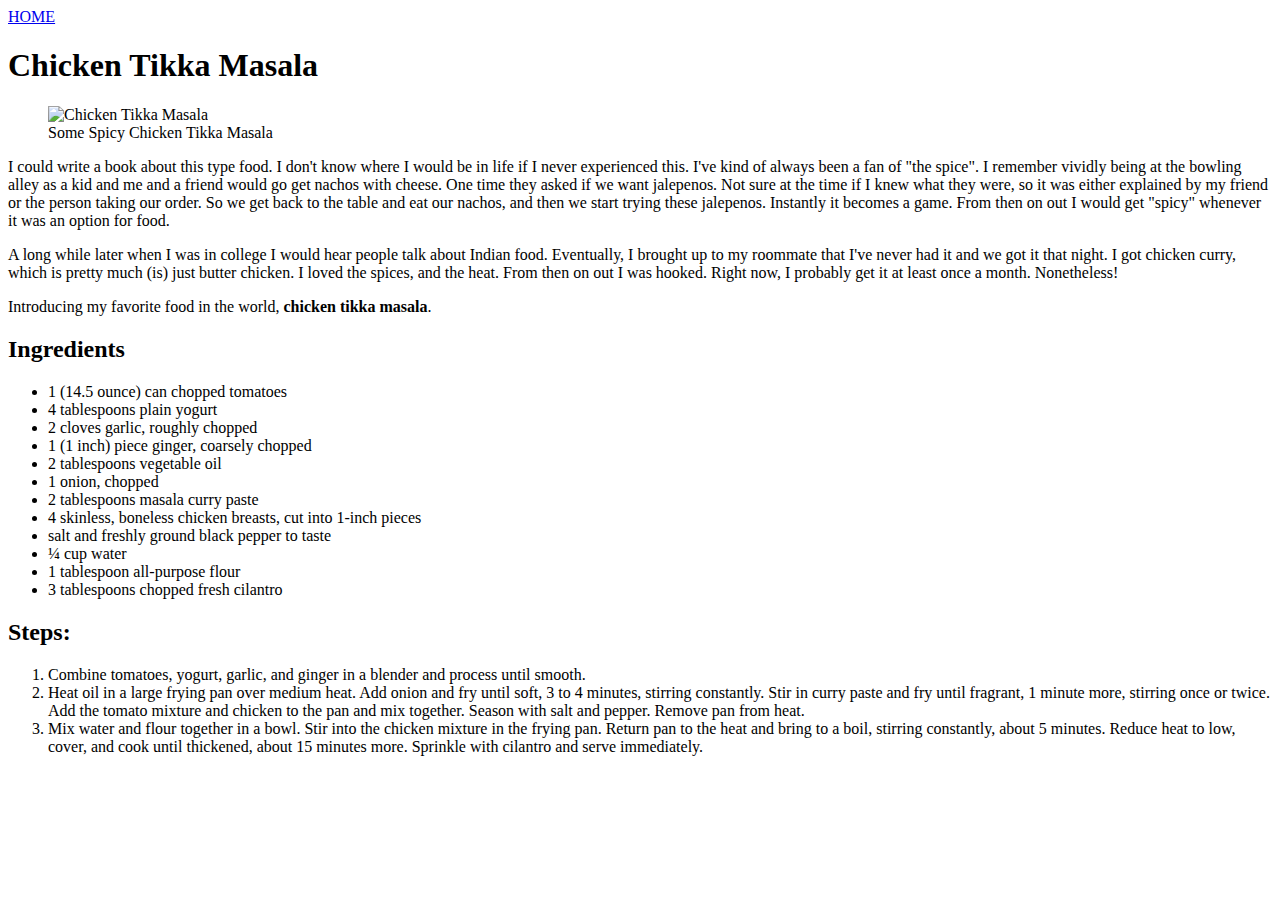
==== recipes/chickentikkamasala.html @ aec84d14 "Edited README.md, added index.html, folder recipes, and three recipe html pages . Chicken Tikka Masa" ====
<!DOCTYPE html>
<html lang="en">
<head>
    <meta charset="UTF-8">
    <meta http-equiv="X-UA-Compatible" content="IE=edge">
    <meta name="viewport" content="width=device-width, initial-scale=1.0">
    <title>Recipes | Chicken Tikka Masala</title>
</head>
<body>
    <main>
        <header>
            <nav>
            <a href="../index.html">HOME</a>
            </nav>
            <h1>Chicken Tikka Masala</h1>
        </header>
        <article>
            <figure>
                <img src="https://imagesvc.meredithcorp.io/v3/mm/image?url=https%3A%2F%2Fimages.media-allrecipes.com%2Fuserphotos%2F9402555.jpg&q=85" alt="Chicken Tikka Masala" title="Picture from meredithcorp.io" width="500" height="400">
                <figcaption>Some Spicy Chicken Tikka Masala</figcaption>
            </figure>
            <p> I could write a book about this type food. I don't know where I would be in life if I never experienced this. I've kind of always been a fan of "the spice".
                I remember vividly being at the bowling alley as a kid and me and a friend would go get nachos with cheese. One time they asked if we want jalepenos.
                Not sure at the time if I knew what they were, so it was either explained by my friend or the person taking our order. So we get back to the table and eat our nachos,
                and then we start trying these jalepenos. Instantly it becomes a game. From then on out I would get "spicy" whenever it was an option for food. 
            </p>
            <p>
                A long while later when I was in college I would hear people talk about Indian food. Eventually, I brought up to my roommate that I've never had it and we got it that night.
                I got chicken curry, which is pretty much (is) just butter chicken. I loved the spices, and the heat. From then on out I was hooked. Right now, I probably get it at least once a month. Nonetheless!
            </p>
            <p>
                Introducing my favorite food in the world, <strong>chicken tikka masala</strong>.
            </p>
            <h2>Ingredients</h2>
            <ul>
                <li>1 (14.5 ounce) can chopped tomatoes</li>
                <li>4 tablespoons plain yogurt</li>
                <li>2 cloves garlic, roughly chopped</li>
                <li>1 (1 inch) piece ginger, coarsely chopped</li>
                <li>2 tablespoons vegetable oil</li>
                <li>1 onion, chopped</li>
                <li>2 tablespoons masala curry paste</li>
                <li>4 skinless, boneless chicken breasts, cut into 1-inch pieces</li>
                <li>salt and freshly ground black pepper to taste </li>
                <li>¼ cup water</li>
                <li>1 tablespoon all-purpose flour</li>
                <li>3 tablespoons chopped fresh cilantro </li>
            </ul>
            <h2>Steps:</h2>
            <ol>
                <li>Combine tomatoes, yogurt, garlic, and ginger in a blender and process until smooth.</li>
                <li>Heat oil in a large frying pan over medium heat. Add onion and fry until soft, 3 to 4 minutes, stirring constantly. Stir in curry paste and fry until fragrant, 1 minute more, stirring once or twice. Add the tomato mixture and chicken to the pan and mix together. Season with salt and pepper. Remove pan from heat.</li>
                <li>Mix water and flour together in a bowl. Stir into the chicken mixture in the frying pan. Return pan to the heat and bring to a boil, stirring constantly, about 5 minutes. Reduce heat to low, cover, and cook until thickened, about 15 minutes more. Sprinkle with cilantro and serve immediately.</li>
            </ol>
        </article>
    </main>
</body>
</html>
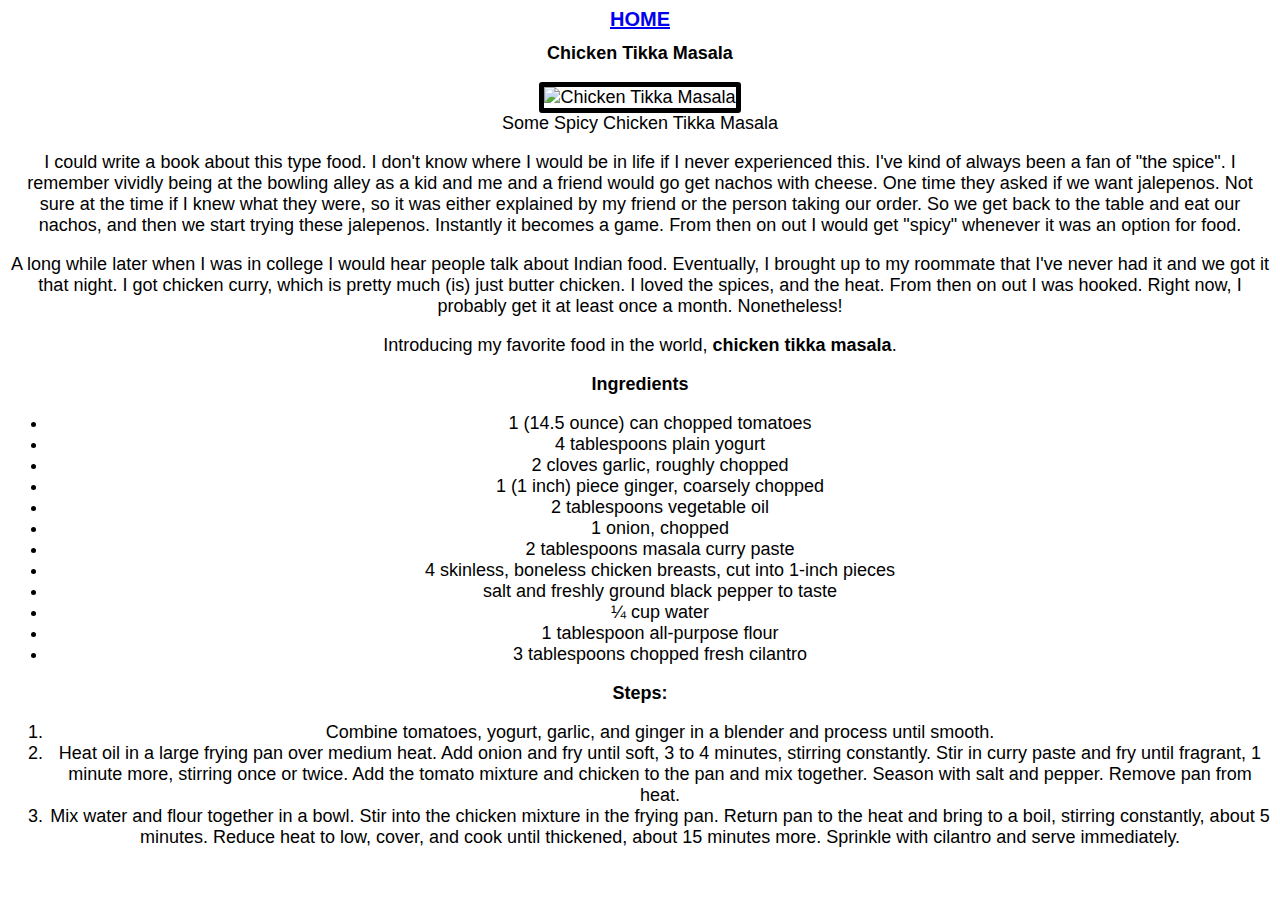
==== commit 7169c6c1: "Added CSS styling to Each HTML Page" ====
--- a/recipes/chickentikkamasala.html
+++ b/recipes/chickentikkamasala.html
@@ -4,19 +4,20 @@
     <meta charset="UTF-8">
     <meta http-equiv="X-UA-Compatible" content="IE=edge">
     <meta name="viewport" content="width=device-width, initial-scale=1.0">
+    <link rel="stylesheet" href="../styles/style.css">
     <title>Recipes | Chicken Tikka Masala</title>
 </head>
 <body>
     <main>
         <header>
             <nav>
-            <a href="../index.html">HOME</a>
+            <a class="link" href="../index.html">HOME</a>
             </nav>
             <h1>Chicken Tikka Masala</h1>
         </header>
         <article>
             <figure>
-                <img src="https://imagesvc.meredithcorp.io/v3/mm/image?url=https%3A%2F%2Fimages.media-allrecipes.com%2Fuserphotos%2F9402555.jpg&q=85" alt="Chicken Tikka Masala" title="Picture from meredithcorp.io" width="500" height="400">
+                <img class="blackborder" src="https://imagesvc.meredithcorp.io/v3/mm/image?url=https%3A%2F%2Fimages.media-allrecipes.com%2Fuserphotos%2F9402555.jpg&q=85" alt="Chicken Tikka Masala" title="Picture from meredithcorp.io" width="500" height="400">
                 <figcaption>Some Spicy Chicken Tikka Masala</figcaption>
             </figure>
             <p> I could write a book about this type food. I don't know where I would be in life if I never experienced this. I've kind of always been a fan of "the spice".
--- a/styles/style.css
+++ b/styles/style.css
@@ -0,0 +1,15 @@
+* {
+    font-family: Arial, Helvetica, sans-serif;
+    text-align: center;
+    font-size: 18px;
+}
+
+.link {
+    font-weight: bold;
+    font-size: 20px;
+}
+
+.blackborder {
+    border: 5px solid black;
+    border-radius: 3px;
+}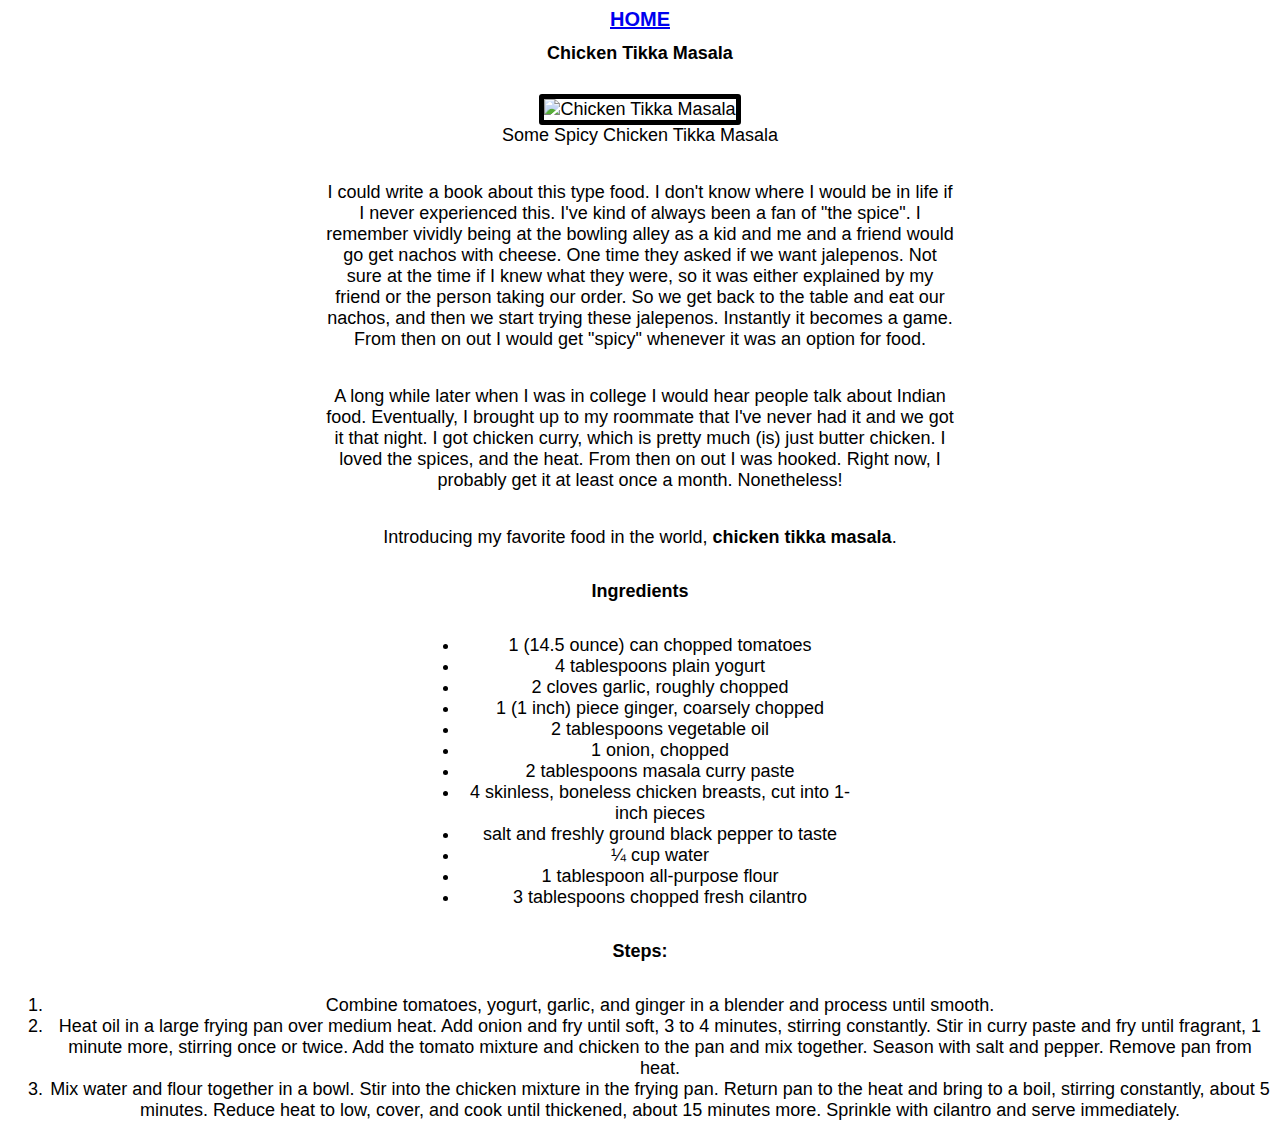
==== commit d534a4ce: "Fixed Centering of Text on All Webpages" ====
--- a/recipes/chickentikkamasala.html
+++ b/recipes/chickentikkamasala.html
@@ -15,21 +15,21 @@
             </nav>
             <h1>Chicken Tikka Masala</h1>
         </header>
-        <article>
+        <article class="pagecontent">
             <figure>
                 <img class="blackborder" src="https://imagesvc.meredithcorp.io/v3/mm/image?url=https%3A%2F%2Fimages.media-allrecipes.com%2Fuserphotos%2F9402555.jpg&q=85" alt="Chicken Tikka Masala" title="Picture from meredithcorp.io" width="500" height="400">
                 <figcaption>Some Spicy Chicken Tikka Masala</figcaption>
             </figure>
-            <p> I could write a book about this type food. I don't know where I would be in life if I never experienced this. I've kind of always been a fan of "the spice".
+            <p class="para"> I could write a book about this type food. I don't know where I would be in life if I never experienced this. I've kind of always been a fan of "the spice".
                 I remember vividly being at the bowling alley as a kid and me and a friend would go get nachos with cheese. One time they asked if we want jalepenos.
                 Not sure at the time if I knew what they were, so it was either explained by my friend or the person taking our order. So we get back to the table and eat our nachos,
                 and then we start trying these jalepenos. Instantly it becomes a game. From then on out I would get "spicy" whenever it was an option for food. 
             </p>
-            <p>
+            <p class="para">
                 A long while later when I was in college I would hear people talk about Indian food. Eventually, I brought up to my roommate that I've never had it and we got it that night.
                 I got chicken curry, which is pretty much (is) just butter chicken. I loved the spices, and the heat. From then on out I was hooked. Right now, I probably get it at least once a month. Nonetheless!
             </p>
-            <p>
+            <p class="para">
                 Introducing my favorite food in the world, <strong>chicken tikka masala</strong>.
             </p>
             <h2>Ingredients</h2>
--- a/styles/style.css
+++ b/styles/style.css
@@ -12,4 +12,28 @@
 .blackborder {
     border: 5px solid black;
     border-radius: 3px;
+}
+
+.para {
+    width: 50%;
+}
+
+
+.pagecontent {
+    display: flex;
+    flex-direction: column;
+    justify-content: center;
+    align-items: center;
+  }
+  
+.para {
+    display: block;
+  }
+
+
+ul { 
+    width: 400px; 
+    margin-left: auto; 
+    margin-right: auto; 
+    text-align: left;
 }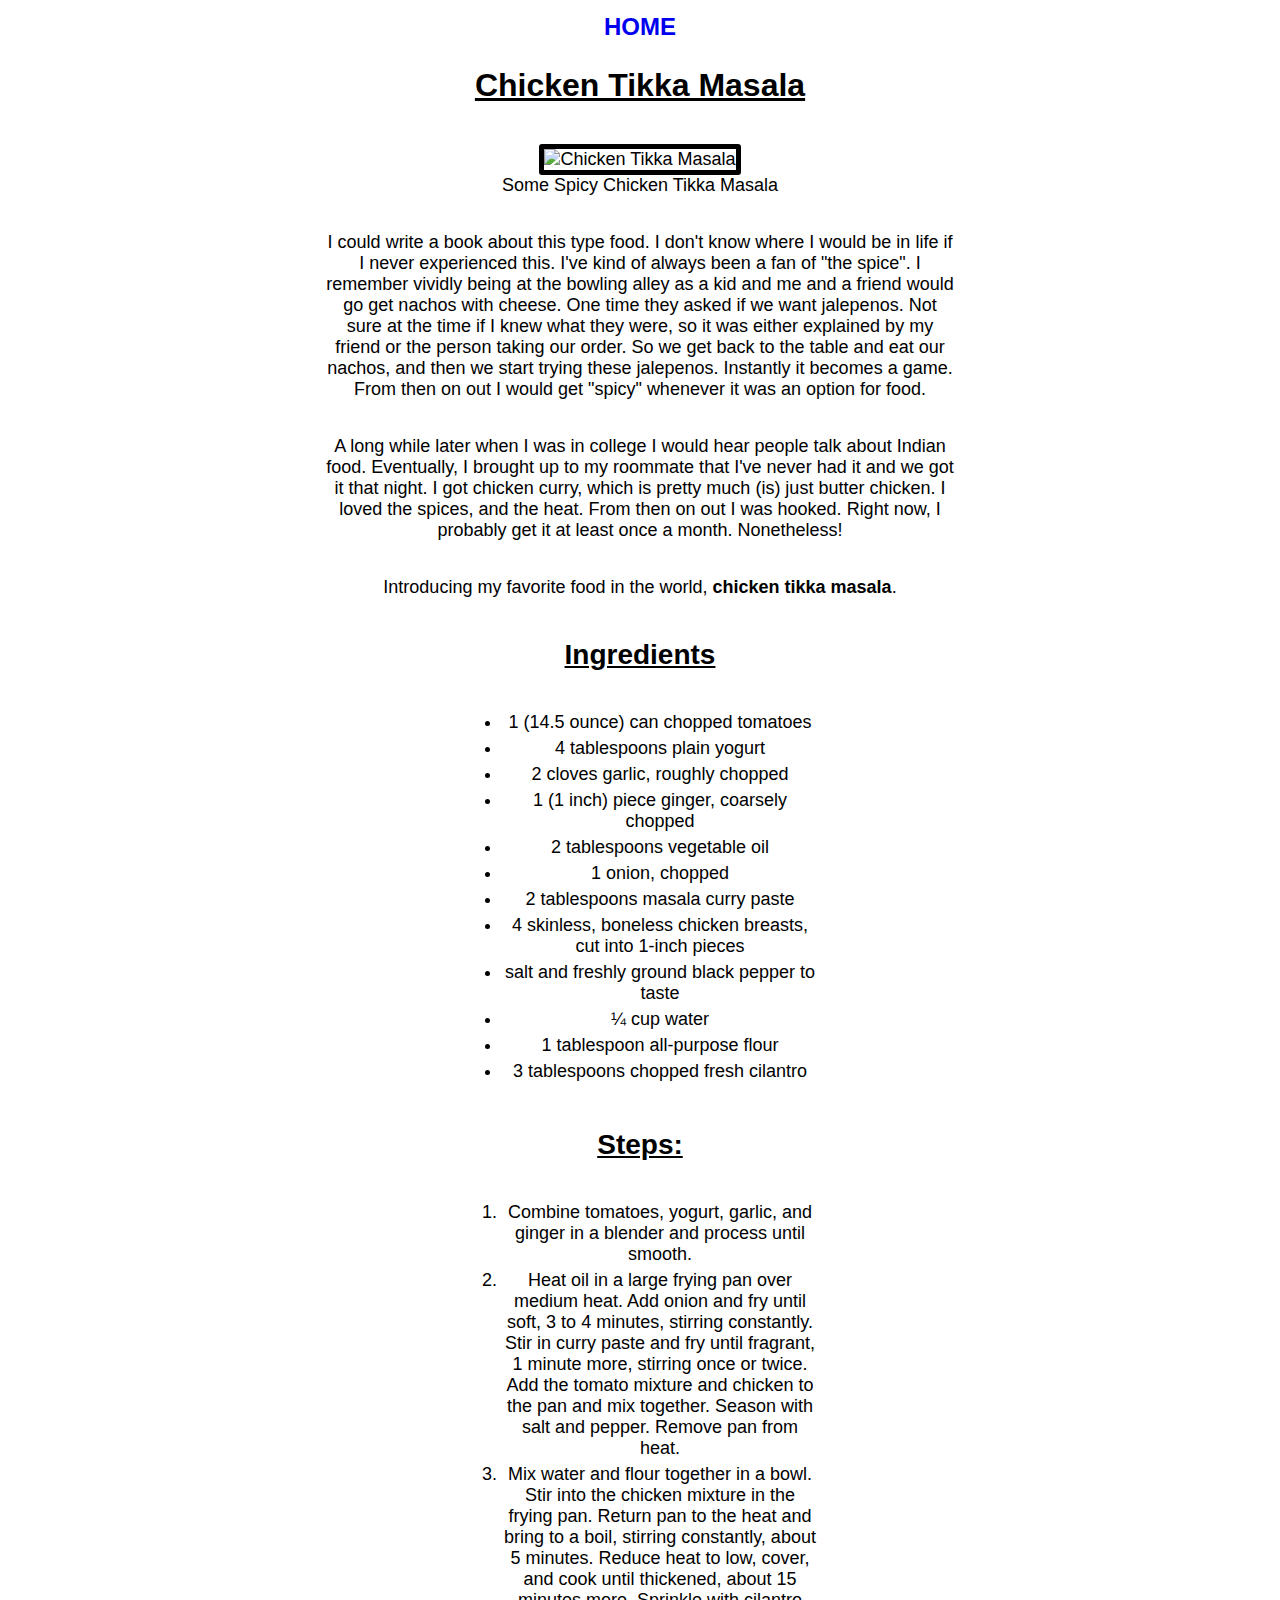
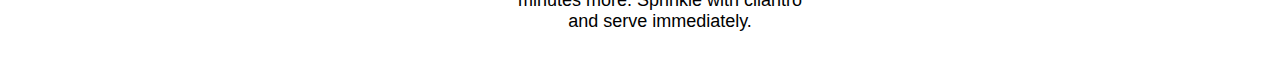
==== commit c918f6bc: "Added Styling to Links, Paragraph Formatting" ====
--- a/recipes/chickentikkamasala.html
+++ b/recipes/chickentikkamasala.html
@@ -13,7 +13,7 @@
             <nav>
             <a class="link" href="../index.html">HOME</a>
             </nav>
-            <h1>Chicken Tikka Masala</h1>
+            <h1 class="title">Chicken Tikka Masala</h1>
         </header>
         <article class="pagecontent">
             <figure>
@@ -32,7 +32,7 @@
             <p class="para">
                 Introducing my favorite food in the world, <strong>chicken tikka masala</strong>.
             </p>
-            <h2>Ingredients</h2>
+            <h2 class="subtitle">Ingredients</h2>
             <ul>
                 <li>1 (14.5 ounce) can chopped tomatoes</li>
                 <li>4 tablespoons plain yogurt</li>
@@ -47,7 +47,7 @@
                 <li>1 tablespoon all-purpose flour</li>
                 <li>3 tablespoons chopped fresh cilantro </li>
             </ul>
-            <h2>Steps:</h2>
+            <h2 class="subtitle">Steps:</h2>
             <ol>
                 <li>Combine tomatoes, yogurt, garlic, and ginger in a blender and process until smooth.</li>
                 <li>Heat oil in a large frying pan over medium heat. Add onion and fry until soft, 3 to 4 minutes, stirring constantly. Stir in curry paste and fry until fragrant, 1 minute more, stirring once or twice. Add the tomato mixture and chicken to the pan and mix together. Season with salt and pepper. Remove pan from heat.</li>
--- a/styles/style.css
+++ b/styles/style.css
@@ -4,9 +4,28 @@
     font-size: 18px;
 }
 
+.title {
+    font-size: 32px;
+}
+
+.title, .subtitle {
+    font-weight: bold;
+    text-decoration: underline;
+}
+
+.subtitle {
+    font-size: 28px;
+}
+.recipelist {
+    list-style-type: none;
+}
+
 .link {
+    display: inline-block;
     font-weight: bold;
-    font-size: 20px;
+    font-size: 24px;
+    text-decoration: none;
+    padding: 5px;
 }
 
 .blackborder {
@@ -31,9 +50,23 @@
   }
 
 
-ul { 
-    width: 400px; 
-    margin-left: auto; 
-    margin-right: auto; 
+ul, ol { 
     text-align: left;
+    width: 25%;
+}
+
+li {
+    margin-bottom: 5px;
+}
+
+
+a:visited {
+    color: black;
+}
+
+.link:hover {
+    border-top: 5px solid black;
+    border-right: 5px solid black;
+    border-radius: 5px;
+    color:black;
 }